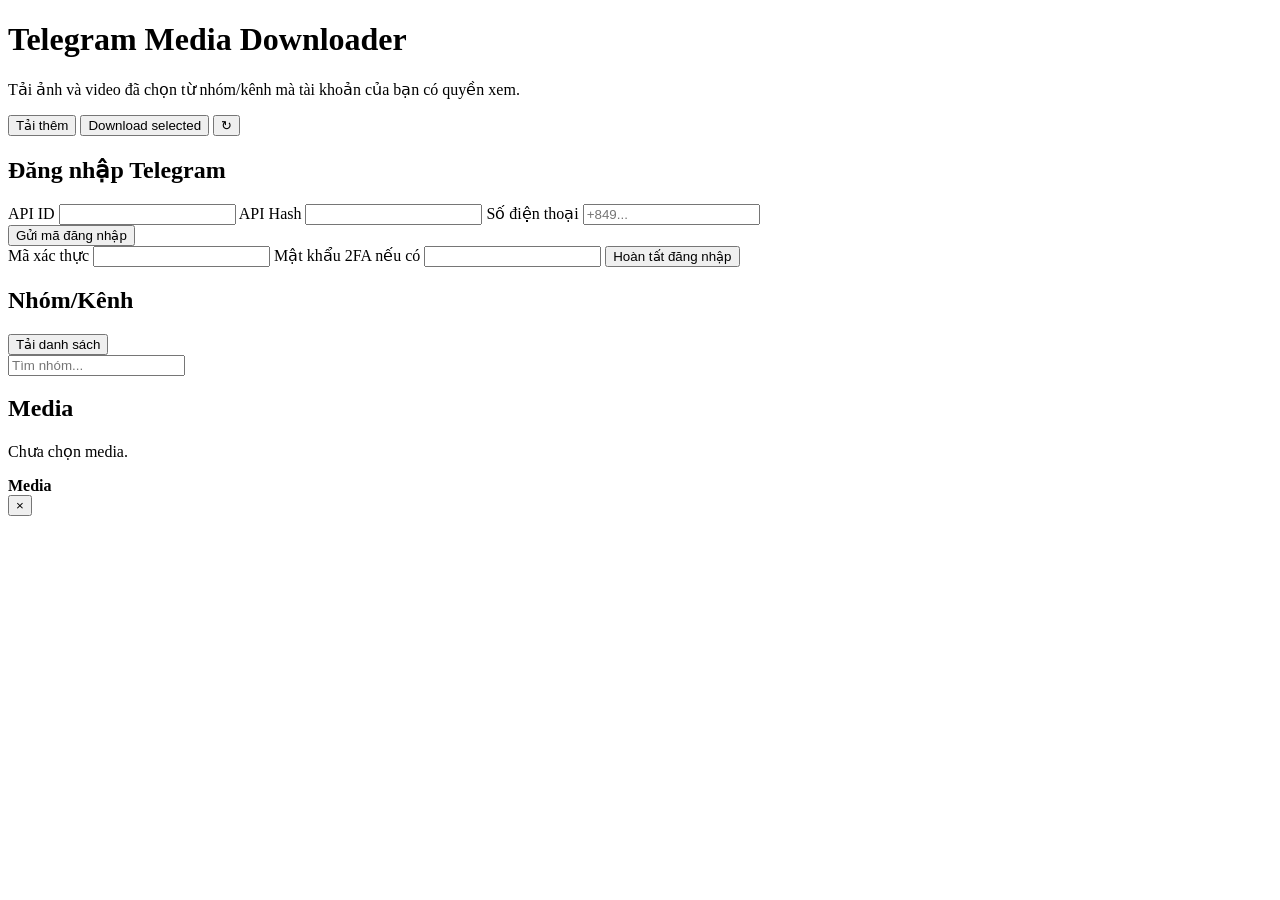
==== static/index.html @ 61adf65b "Add files via upload" ====
<!doctype html>
<html lang="vi">
  <head>
    <meta charset="utf-8" />
    <meta name="viewport" content="width=device-width, initial-scale=1" />
    <title>Telegram Media Downloader</title>
    <link rel="stylesheet" href="/styles.css" />
  </head>
  <body>
    <main class="app">
      <header class="topbar">
        <div>
          <h1>Telegram Media Downloader</h1>
          <p>Tải ảnh và video đã chọn từ nhóm/kênh mà tài khoản của bạn có quyền xem.</p>
        </div>
        <div class="header-actions">
          <button id="loadMore">Tải thêm</button>
          <button id="downloadSelected">Download selected</button>
          <button id="refreshStatus" class="icon-button" title="Refresh status">↻</button>
        </div>
      </header>

      <section class="panel" id="loginPanel">
        <h2>Đăng nhập Telegram</h2>
        <div class="grid">
          <label>
            API ID
            <input id="apiId" inputmode="numeric" autocomplete="off" />
          </label>
          <label>
            API Hash
            <input id="apiHash" autocomplete="off" />
          </label>
          <label>
            Số điện thoại
            <input id="phone" placeholder="+849..." autocomplete="tel" />
          </label>
        </div>
        <div class="actions">
          <button id="startLogin">Gửi mã đăng nhập</button>
        </div>
        <div id="codeArea" class="code-area hidden">
          <label>
            Mã xác thực
            <input id="loginCode" autocomplete="one-time-code" />
          </label>
          <label>
            Mật khẩu 2FA nếu có
            <input id="password" type="password" autocomplete="current-password" />
          </label>
          <button id="completeLogin">Hoàn tất đăng nhập</button>
        </div>
      </section>

      <section class="workspace">
        <aside class="panel chats">
          <div class="section-head">
            <h2>Nhóm/Kênh</h2>
            <button id="loadChats">Tải danh sách</button>
          </div>
          <input id="chatSearch" class="search" placeholder="Tìm nhóm..." />
          <div id="chatList" class="list"></div>
        </aside>

        <section class="panel media-panel">
          <div class="section-head">
            <div>
              <h2 id="mediaTitle">Media</h2>
              <p id="selectedCount">Chưa chọn media.</p>
            </div>
          </div>
          <div id="mediaList" class="media-grid"></div>
          <div id="jobBox" class="job hidden"></div>
        </section>
      </section>

      <div id="toast" class="toast hidden"></div>
    </main>
    <div id="viewer" class="viewer hidden" aria-hidden="true">
      <div class="viewer-panel">
        <div class="viewer-head">
          <div>
            <strong id="viewerTitle">Media</strong>
            <span id="viewerMeta"></span>
          </div>
          <button id="closeViewer" class="icon-button" title="Close preview">×</button>
        </div>
        <div id="viewerBody" class="viewer-body"></div>
      </div>
    </div>
    <script src="/app.js"></script>
  </body>
</html>
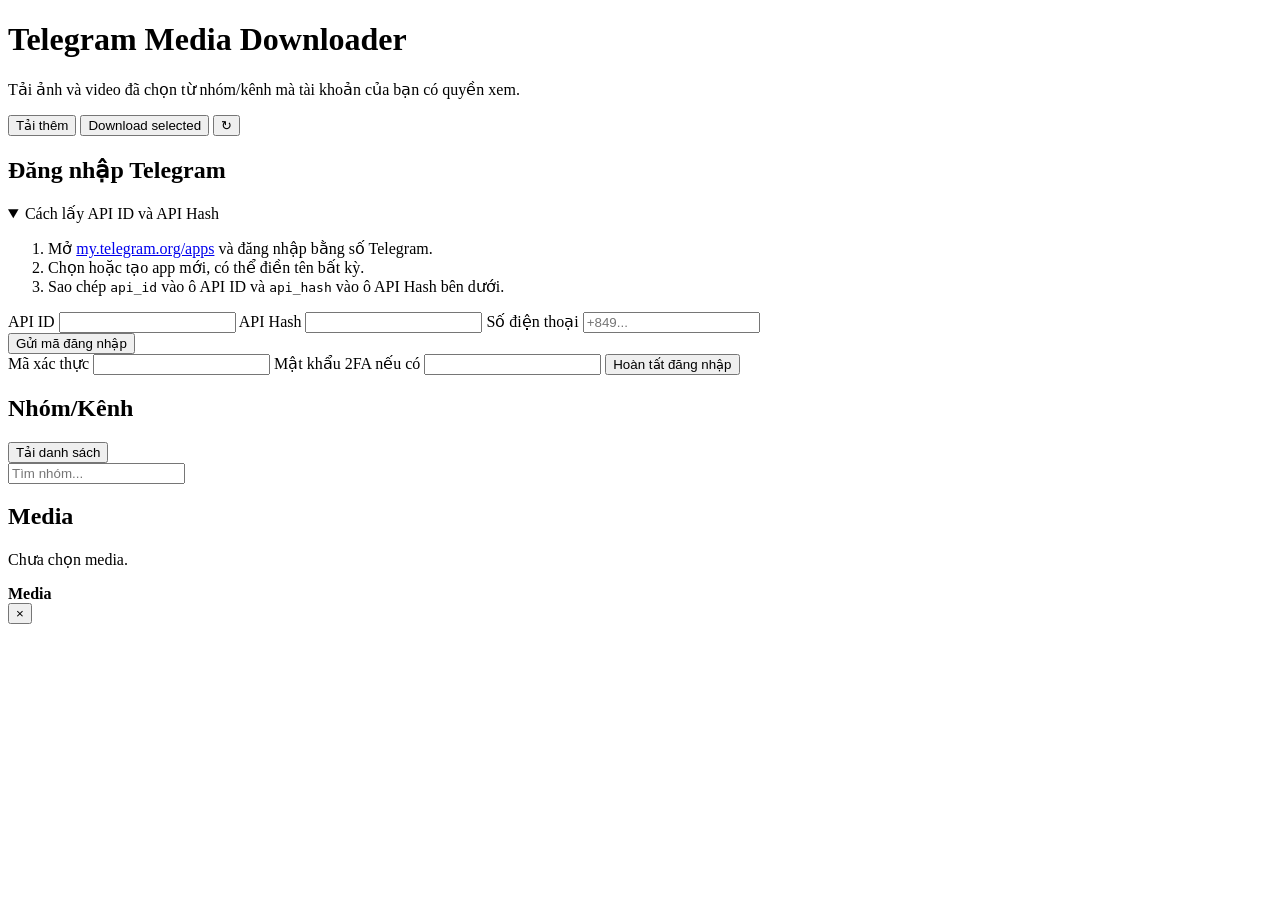
==== commit ee23468d: "Update index.html" ====
--- a/static/index.html
+++ b/static/index.html
@@ -22,6 +22,14 @@
 
       <section class="panel" id="loginPanel">
         <h2>Đăng nhập Telegram</h2>
+        <details class="api-guide" open>
+          <summary>Cách lấy API ID và API Hash</summary>
+          <ol>
+            <li>Mở <a href="https://my.telegram.org/apps" target="_blank" rel="noreferrer">my.telegram.org/apps</a> và đăng nhập bằng số Telegram.</li>
+            <li>Chọn hoặc tạo app mới, có thể điền tên bất kỳ.</li>
+            <li>Sao chép <code>api_id</code> vào ô API ID và <code>api_hash</code> vào ô API Hash bên dưới.</li>
+          </ol>
+        </details>
         <div class="grid">
           <label>
             API ID
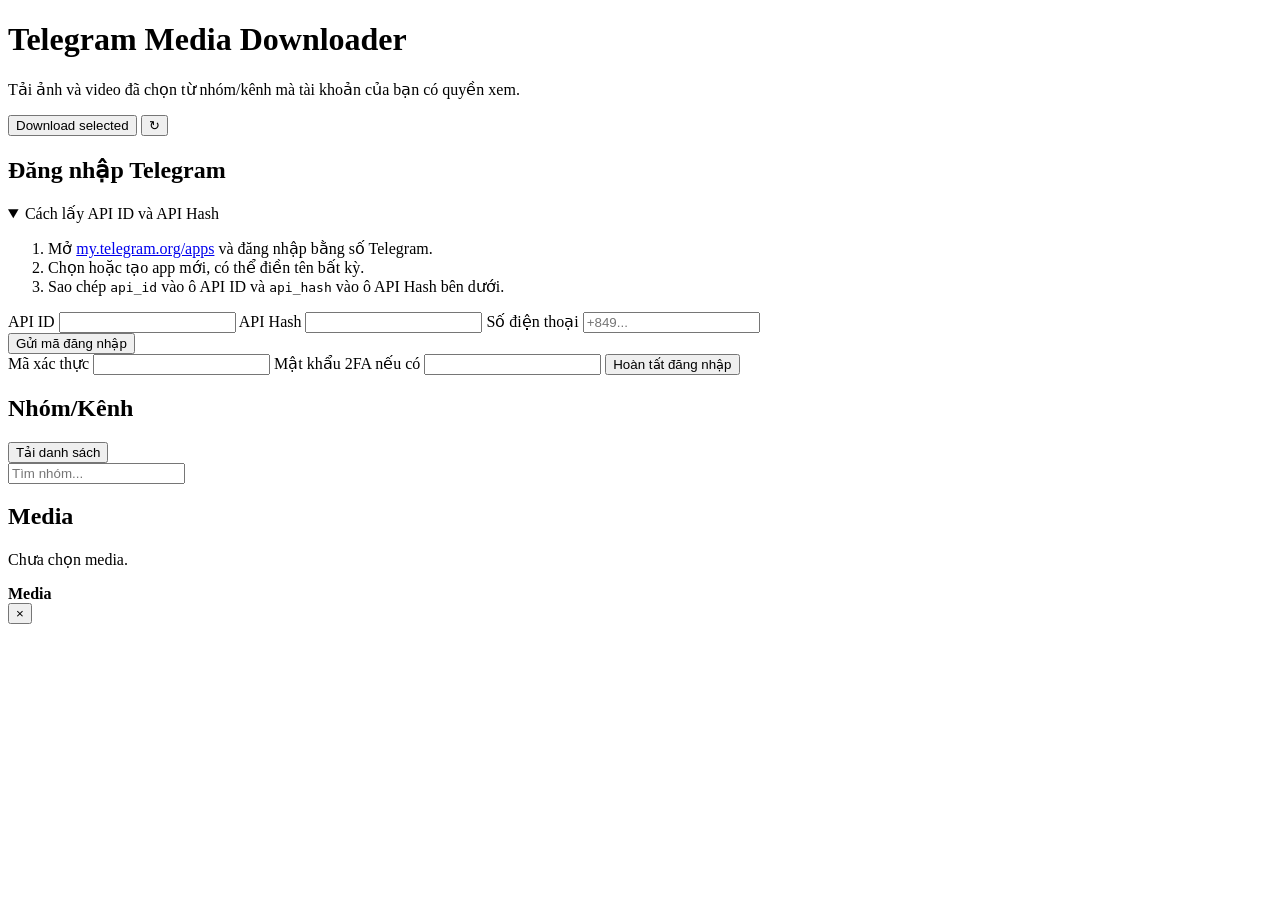
==== commit cb379324: "Update index.html" ====
--- a/static/index.html
+++ b/static/index.html
@@ -14,7 +14,6 @@
           <p>Tải ảnh và video đã chọn từ nhóm/kênh mà tài khoản của bạn có quyền xem.</p>
         </div>
         <div class="header-actions">
-          <button id="loadMore">Tải thêm</button>
           <button id="downloadSelected">Download selected</button>
           <button id="refreshStatus" class="icon-button" title="Refresh status">↻</button>
         </div>
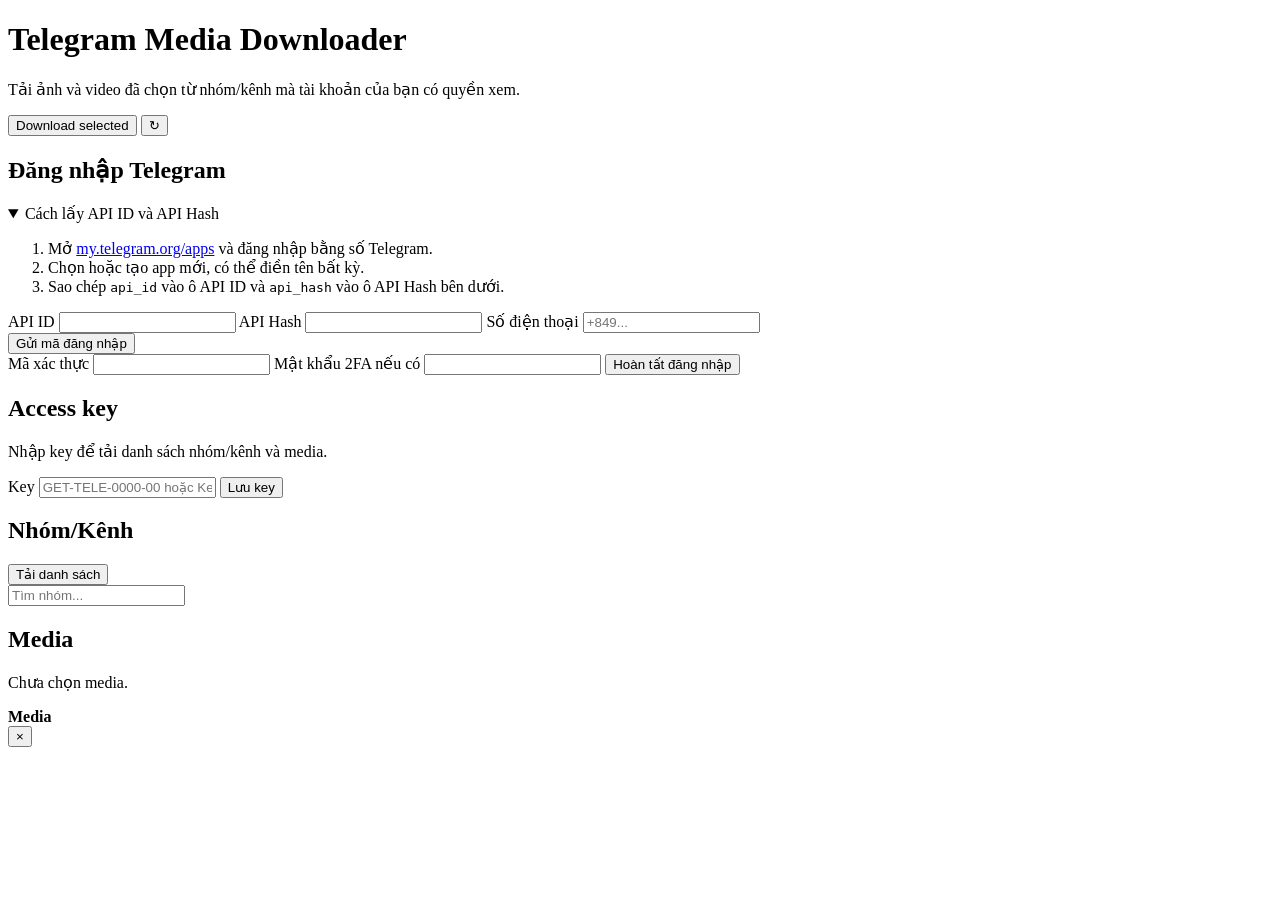
==== commit dca0afd5: "Update index.html" ====
--- a/static/index.html
+++ b/static/index.html
@@ -59,6 +59,20 @@
         </div>
       </section>
 
+      <section class="panel key-panel" id="keyPanel">
+        <div>
+          <h2>Access key</h2>
+          <p id="keyStatus">Nhập key để tải danh sách nhóm/kênh và media.</p>
+        </div>
+        <div class="key-form">
+          <label>
+            Key
+            <input id="accessKey" autocomplete="off" autocapitalize="none" spellcheck="false" placeholder="GET-TELE-0000-00 hoặc Key Test" />
+          </label>
+          <button id="saveAccessKey">Lưu key</button>
+        </div>
+      </section>
+
       <section class="workspace">
         <aside class="panel chats">
           <div class="section-head">
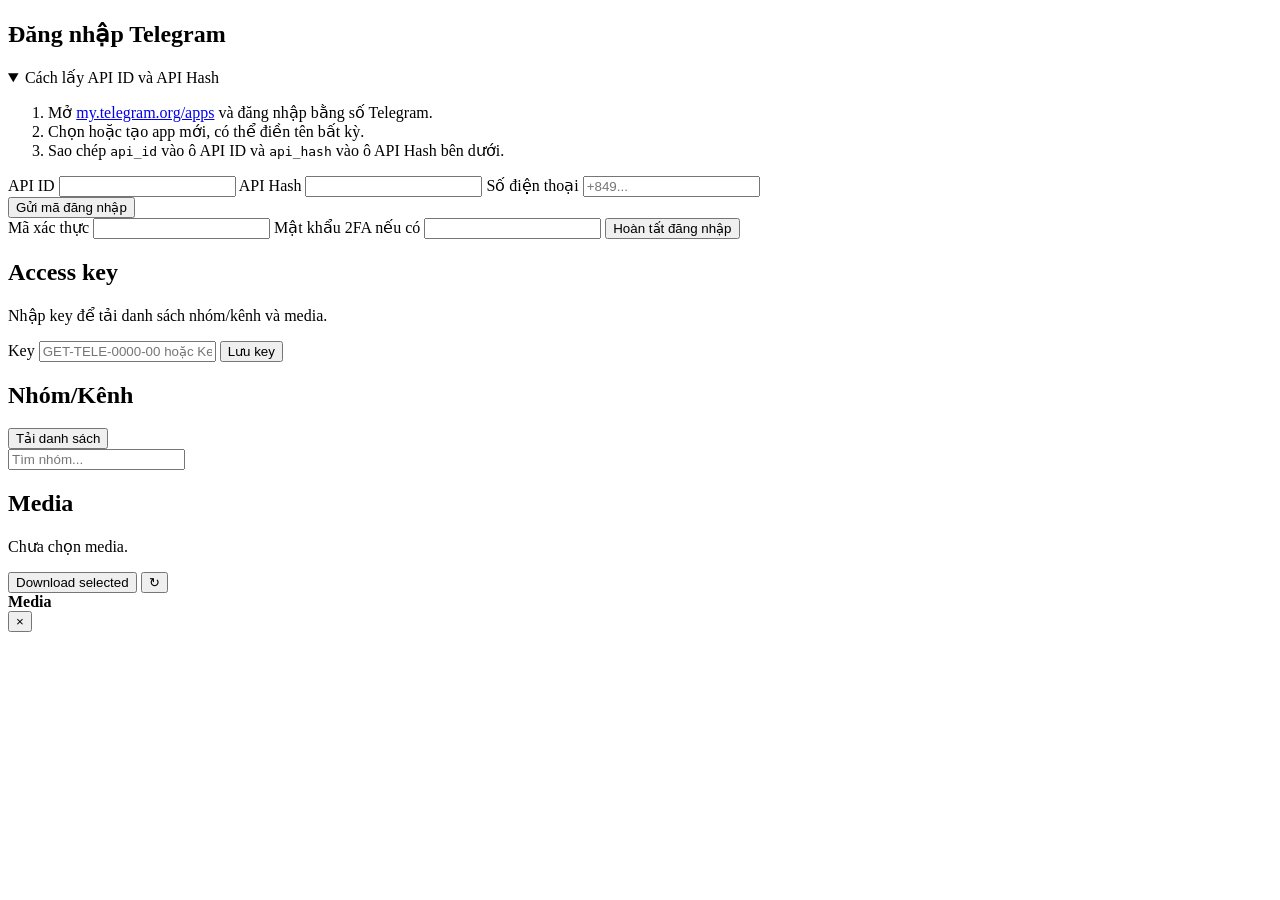
==== commit 60071f6b: "Update index.html" ====
--- a/static/index.html
+++ b/static/index.html
@@ -8,17 +8,6 @@
   </head>
   <body>
     <main class="app">
-      <header class="topbar">
-        <div>
-          <h1>Telegram Media Downloader</h1>
-          <p>Tải ảnh và video đã chọn từ nhóm/kênh mà tài khoản của bạn có quyền xem.</p>
-        </div>
-        <div class="header-actions">
-          <button id="downloadSelected">Download selected</button>
-          <button id="refreshStatus" class="icon-button" title="Refresh status">↻</button>
-        </div>
-      </header>
-
       <section class="panel" id="loginPanel">
         <h2>Đăng nhập Telegram</h2>
         <details class="api-guide" open>
@@ -89,6 +78,10 @@
               <h2 id="mediaTitle">Media</h2>
               <p id="selectedCount">Chưa chọn media.</p>
             </div>
+            <div class="media-actions">
+              <button id="downloadSelected">Download selected</button>
+              <button id="refreshStatus" class="icon-button" title="Refresh status">↻</button>
+            </div>
           </div>
           <div id="mediaList" class="media-grid"></div>
           <div id="jobBox" class="job hidden"></div>
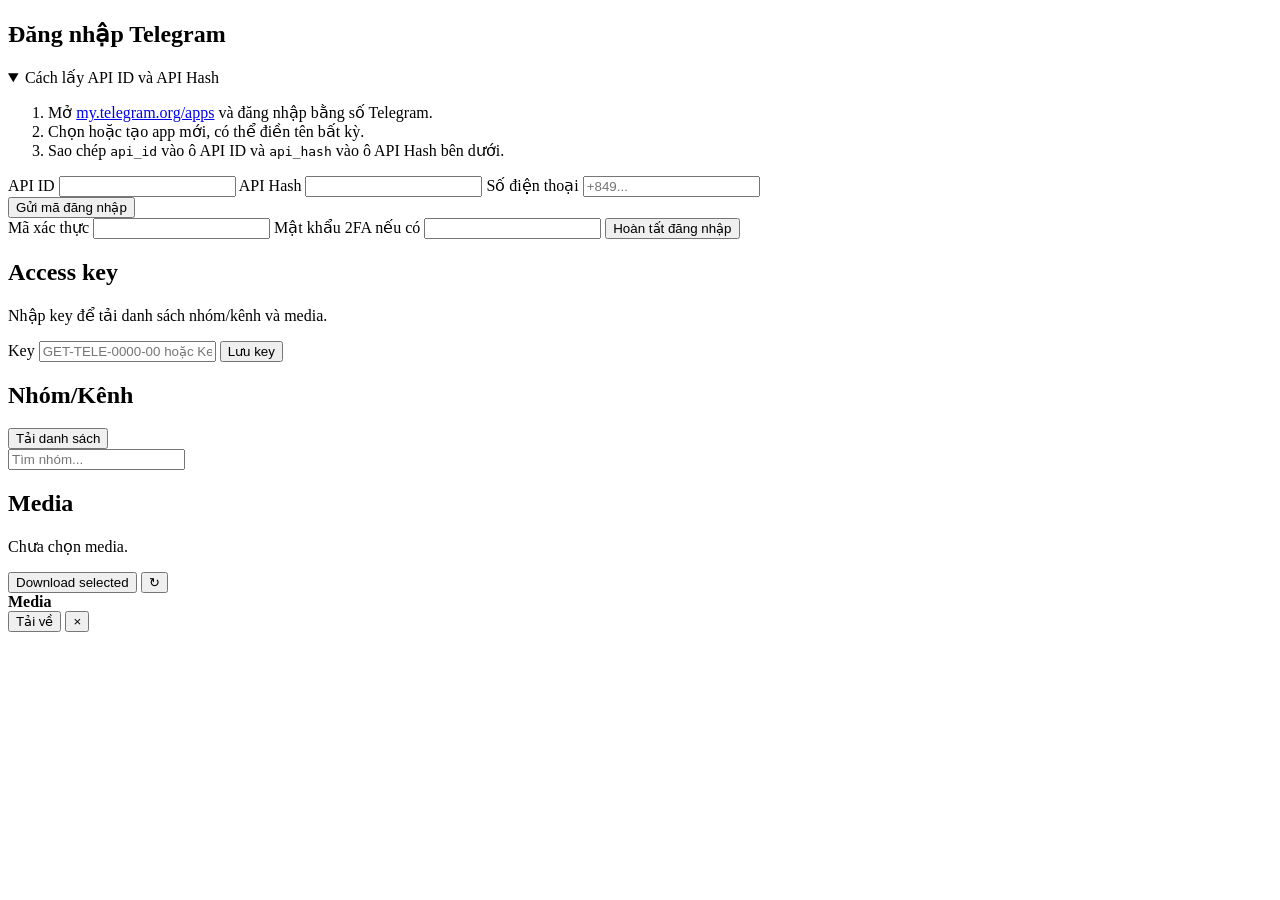
==== commit fec64575: "Update index.html" ====
--- a/static/index.html
+++ b/static/index.html
@@ -97,7 +97,10 @@
             <strong id="viewerTitle">Media</strong>
             <span id="viewerMeta"></span>
           </div>
-          <button id="closeViewer" class="icon-button" title="Close preview">×</button>
+          <div class="viewer-actions">
+            <button id="viewerDownload" class="download-one viewer-download" title="Tải file này">Tải về</button>
+            <button id="closeViewer" class="icon-button" title="Close preview">×</button>
+          </div>
         </div>
         <div id="viewerBody" class="viewer-body"></div>
       </div>
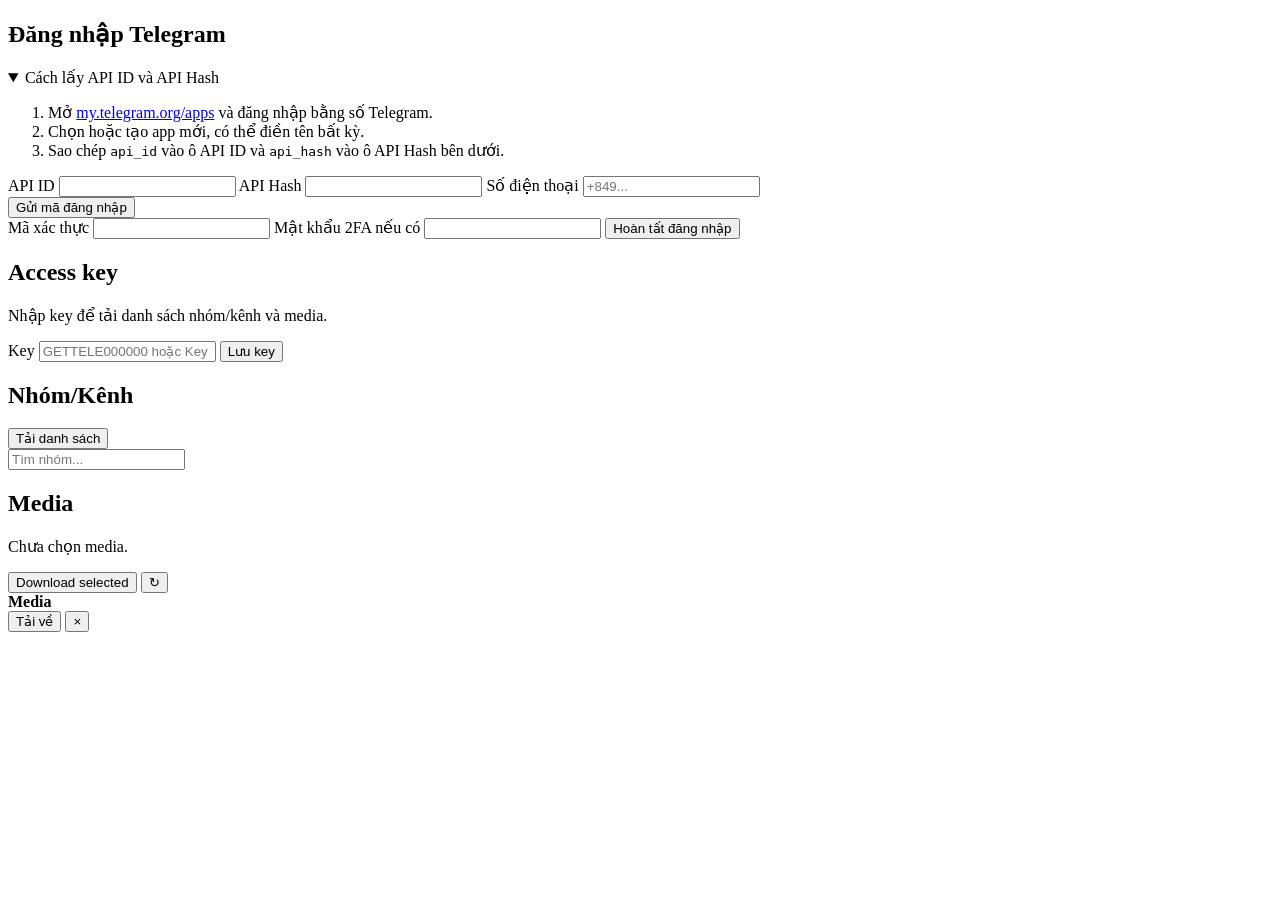
==== commit 07b76051: "Update index.html" ====
--- a/static/index.html
+++ b/static/index.html
@@ -56,7 +56,7 @@
         <div class="key-form">
           <label>
             Key
-            <input id="accessKey" autocomplete="off" autocapitalize="none" spellcheck="false" placeholder="GET-TELE-0000-00 hoặc Key Test" />
+            <input id="accessKey" autocomplete="off" autocapitalize="characters" spellcheck="false" placeholder="GETTELE000000 hoặc Key Test" />
           </label>
           <button id="saveAccessKey">Lưu key</button>
         </div>
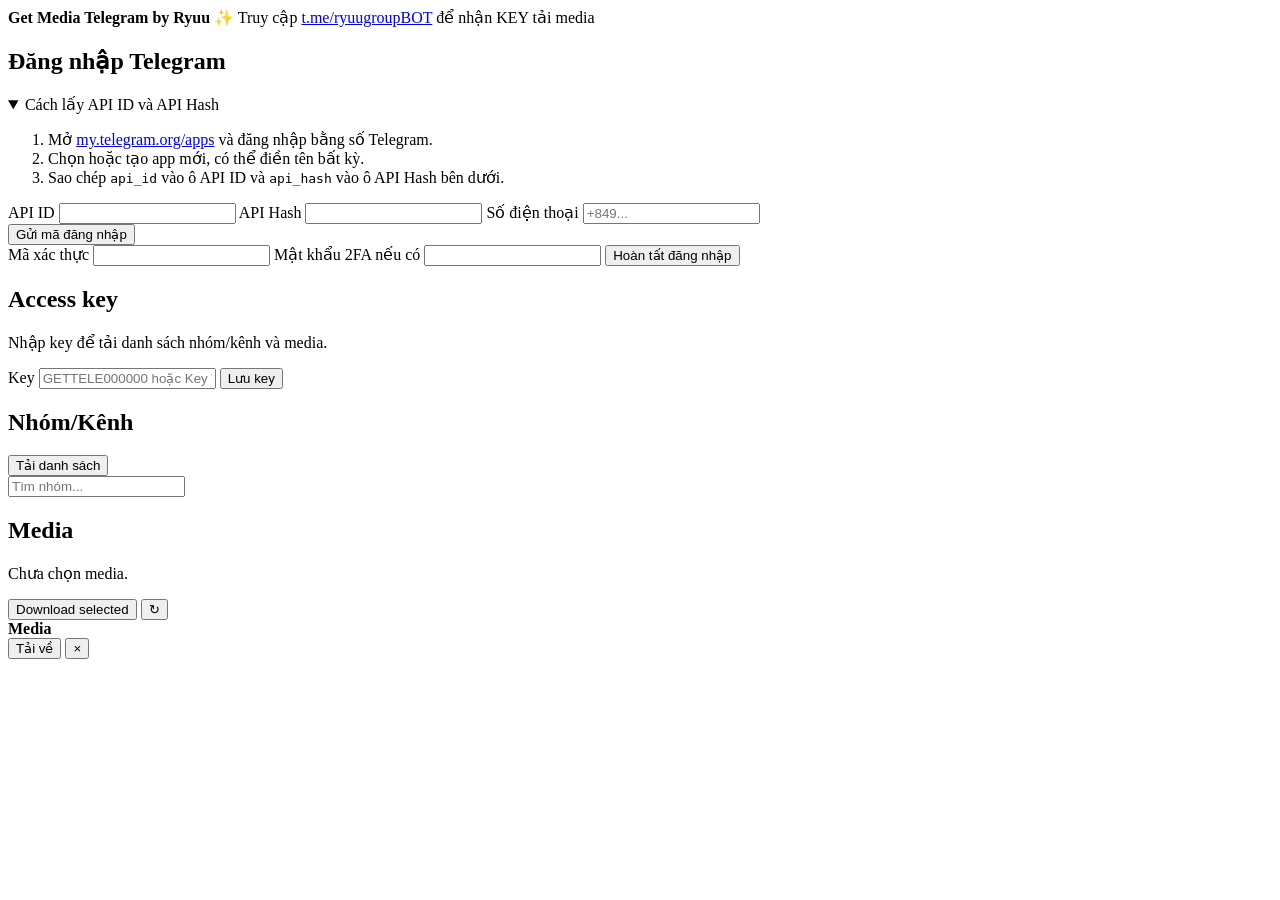
==== commit f5eb4329: "Update index.html" ====
--- a/static/index.html
+++ b/static/index.html
@@ -8,6 +8,11 @@
   </head>
   <body>
     <main class="app">
+      <section class="info-banner">
+        <strong>Get Media Telegram by Ryuu ✨</strong>
+        <span>Truy cập <a href="https://t.me/ryuugroupBOT" target="_blank" rel="noreferrer">t.me/ryuugroupBOT</a> để nhận KEY tải media</span>
+      </section>
+
       <section class="panel" id="loginPanel">
         <h2>Đăng nhập Telegram</h2>
         <details class="api-guide" open>
